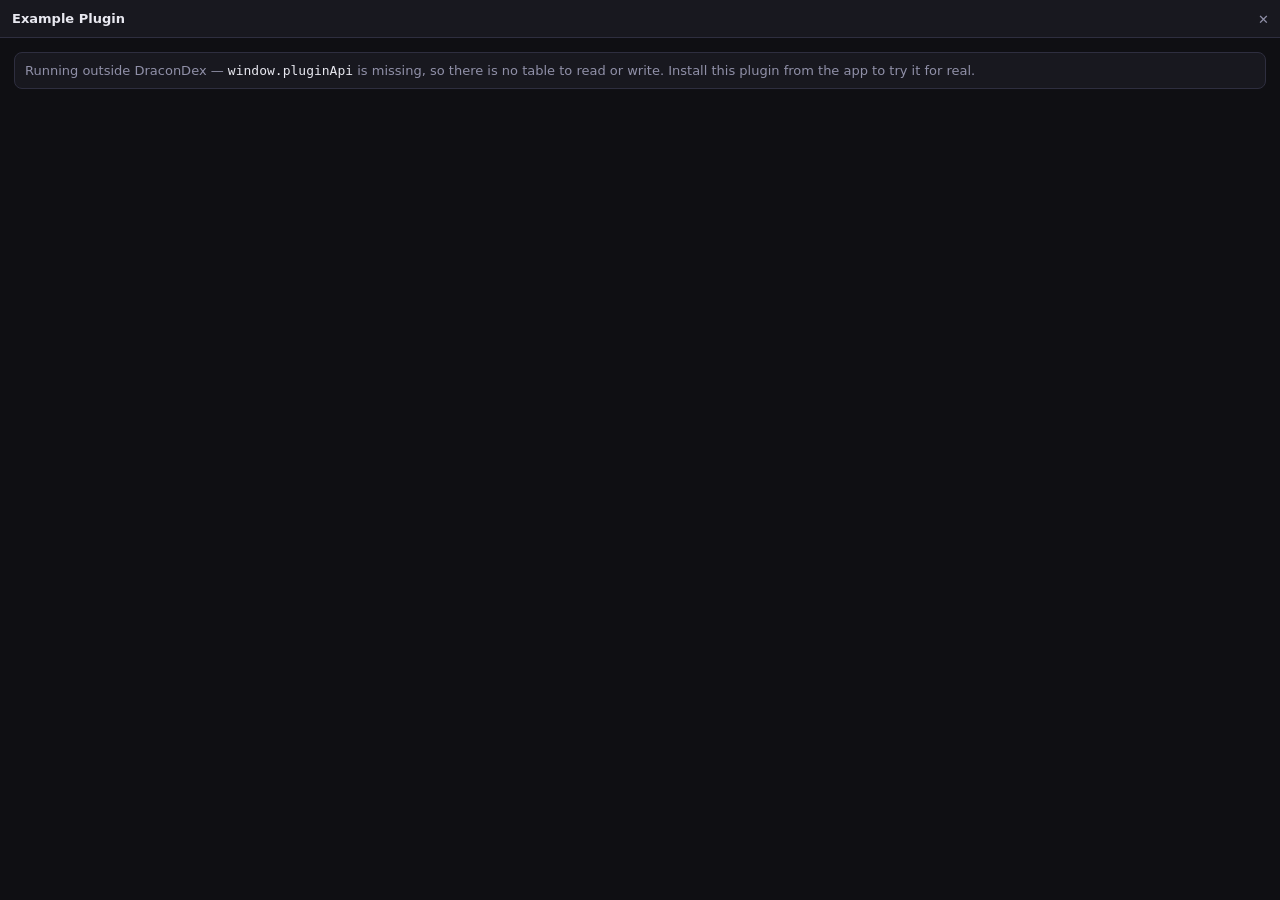
==== index.html @ 9c921b52 "Initial commit" ====
<!doctype html>
<html lang="en">
<head>
  <meta charset="utf-8" />
  <title>Example Plugin</title>
  <link rel="stylesheet" href="style.css" />
</head>
<body>
  <!-- Plugin windows are frameless (createPluginWindow in App-DraconDex's
       main.js sets frame:false), so the page draws its own title bar.
       .titlebar is the drag region; anything clickable inside it needs
       .no-drag or the drag region swallows the click. -->
  <header class="titlebar">
    <span class="title">Example Plugin</span>
    <button id="close-btn" class="no-drag icon-btn" title="Close">&#x2715;</button>
  </header>

  <main>
    <p id="offline" class="notice" hidden>
      Running outside DraconDex — <code>window.pluginApi</code> is missing, so
      there is no table to read or write. Install this plugin from the app to
      try it for real.
    </p>

    <form id="note-form">
      <input id="note-title" type="text" placeholder="Title" required />
      <input id="note-body" type="text" placeholder="Body" />
      <input id="note-rating" type="number" placeholder="Rating" min="0" max="10" />
      <button type="submit" id="submit-btn">Add note</button>
      <button type="button" id="cancel-btn" hidden>Cancel</button>
    </form>

    <p id="error" class="error" hidden></p>

    <ul id="note-list"></ul>
    <p id="empty" class="muted" hidden>No notes yet.</p>
  </main>

  <script src="app.js"></script>
</body>
</html>
---- style.css ----
/* Optional — a plugin can style itself however it likes. These tokens mirror
   DraconDex's default dark theme (css/tokens.css) so the window doesn't look
   pasted in; the app does NOT inject its stylesheets into plugin windows, so
   everything a plugin wants has to live in its own files. */
:root {
  --bg: #0f0f13;
  --surface: #18181f;
  --raised: #22222d;
  --hover: #2a2a38;
  --border: #2e2e3f;
  --t1: #e8e8f0;
  --t2: #9090a8;
  --accent: #6366f1;
  --danger: #ef4444;
  --r: 8px;
}

* { margin: 0; padding: 0; box-sizing: border-box; }

/* Any `display:` rule below would otherwise beat the UA stylesheet's
   [hidden]{display:none} — this keeps the `hidden` attribute meaningful. */
[hidden] { display: none !important; }

body {
  font-family: system-ui, sans-serif;
  background: var(--bg);
  color: var(--t1);
  font-size: 13px;
  height: 100vh;
  display: flex;
  flex-direction: column;
  overflow: hidden;
}

/* The window is frameless, so this bar is the only way to move or close it. */
.titlebar {
  display: flex;
  align-items: center;
  gap: 8px;
  height: 38px;
  padding: 0 6px 0 12px;
  background: var(--surface);
  border-bottom: 1px solid var(--border);
  flex-shrink: 0;
  -webkit-app-region: drag;
}

.titlebar .title { flex: 1; font-weight: 600; }
.no-drag { -webkit-app-region: no-drag; }

.icon-btn {
  width: 28px;
  height: 28px;
  border: none;
  border-radius: var(--r);
  background: transparent;
  color: var(--t2);
  font: inherit;
  cursor: pointer;
}

.icon-btn:hover { background: var(--danger); color: #fff; }

main {
  flex: 1;
  overflow-y: auto;
  padding: 14px;
}

form {
  display: flex;
  flex-wrap: wrap;
  gap: 8px;
  margin-bottom: 14px;
}

input {
  flex: 1;
  min-width: 110px;
  padding: 7px 10px;
  border: 1px solid var(--border);
  border-radius: var(--r);
  background: var(--raised);
  color: var(--t1);
  font: inherit;
}

input:focus { outline: none; border-color: var(--accent); }

button {
  padding: 7px 12px;
  border: 1px solid var(--border);
  border-radius: var(--r);
  background: var(--raised);
  color: var(--t1);
  font: inherit;
  cursor: pointer;
}

button:hover { background: var(--hover); }

#submit-btn {
  background: var(--accent);
  border-color: var(--accent);
  color: #fff;
}

ul { list-style: none; }

li {
  display: flex;
  align-items: flex-start;
  gap: 8px;
  padding: 10px;
  margin-bottom: 6px;
  background: var(--surface);
  border: 1px solid var(--border);
  border-radius: var(--r);
}

.note-text { flex: 1; min-width: 0; word-break: break-word; }
.note-text p { margin-top: 4px; color: var(--t2); }

.muted { color: var(--t2); }

.notice,
.error {
  padding: 10px;
  margin-bottom: 12px;
  border-radius: var(--r);
  background: var(--surface);
  border: 1px solid var(--border);
  color: var(--t2);
}

.error { border-color: var(--danger); color: var(--danger); }

code {
  font-family: ui-monospace, monospace;
  color: var(--t1);
}
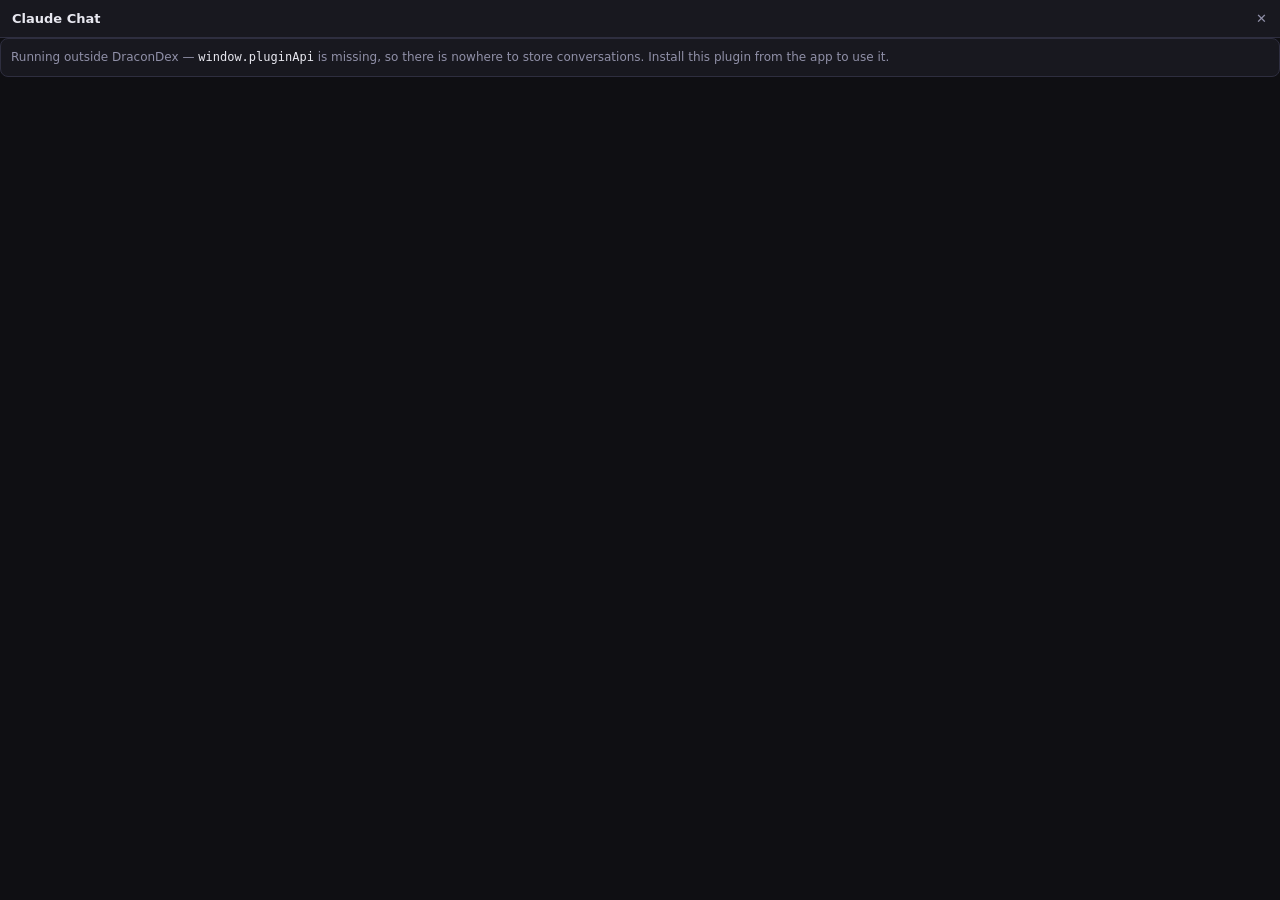
==== commit aa889b85: "Replace the template with a Claude chat plugin Turns the starter template into a working plugin: a c" ====
--- a/index.html
+++ b/index.html
@@ -2,40 +2,33 @@
 <html lang="en">
 <head>
   <meta charset="utf-8" />
-  <title>Example Plugin</title>
+  <title>Claude Chat</title>
   <link rel="stylesheet" href="style.css" />
 </head>
-<body>
-  <!-- Plugin windows are frameless (createPluginWindow in App-DraconDex's
-       main.js sets frame:false), so the page draws its own title bar.
-       .titlebar is the drag region; anything clickable inside it needs
-       .no-drag or the drag region swallows the click. -->
+<body class="window-mode">
+  <!-- Standalone-window entry (Settings → Plugin → Launch). Plugin windows are
+       frameless (createPluginWindow in App-DraconDex's main.js sets
+       frame:false), so the page draws its own title bar. .titlebar is the drag
+       region; anything clickable inside it needs .no-drag or the drag region
+       swallows the click. The docked-panel entry is panel.html, which shares
+       every script below and only differs in this chrome. -->
   <header class="titlebar">
-    <span class="title">Example Plugin</span>
+    <span class="title">Claude Chat</span>
     <button id="close-btn" class="no-drag icon-btn" title="Close">&#x2715;</button>
   </header>
 
-  <main>
-    <p id="offline" class="notice" hidden>
-      Running outside DraconDex — <code>window.pluginApi</code> is missing, so
-      there is no table to read or write. Install this plugin from the app to
-      try it for real.
-    </p>
+  <p id="offline" class="notice" hidden>
+    Running outside DraconDex — <code>window.pluginApi</code> is missing, so
+    there is nowhere to store conversations. Install this plugin from the app
+    to use it.
+  </p>
 
-    <form id="note-form">
-      <input id="note-title" type="text" placeholder="Title" required />
-      <input id="note-body" type="text" placeholder="Body" />
-      <input id="note-rating" type="number" placeholder="Rating" min="0" max="10" />
-      <button type="submit" id="submit-btn">Add note</button>
-      <button type="button" id="cancel-btn" hidden>Cancel</button>
-    </form>
+  <main id="root"></main>
 
-    <p id="error" class="error" hidden></p>
-
-    <ul id="note-list"></ul>
-    <p id="empty" class="muted" hidden>No notes yet.</p>
-  </main>
-
+  <script src="src/store.js"></script>
+  <script src="src/provider.js"></script>
+  <script src="src/ui.js"></script>
+  <script src="src/chat.js"></script>
   <script src="app.js"></script>
 </body>
 </html>
--- a/style.css
+++ b/style.css
@@ -1,7 +1,12 @@
-/* Optional — a plugin can style itself however it likes. These tokens mirror
-   DraconDex's default dark theme (css/tokens.css) so the window doesn't look
-   pasted in; the app does NOT inject its stylesheets into plugin windows, so
-   everything a plugin wants has to live in its own files. */
+/* These tokens mirror DraconDex's default dark theme (css/tokens.css) so the
+   plugin doesn't look pasted in; the app does NOT inject its stylesheets into
+   plugin windows or panels, so everything this plugin wants lives here.
+
+   One stylesheet serves both entries. index.html sets .window-mode (a
+   frameless ~900px window with its own title bar); panel.html sets
+   .panel-mode (docked in the Module Inspector slot, ~290px wide, header drawn
+   by the host). Rules below are written for the narrow case and relax at the
+   wider one, so the layout never depends on which entry loaded it. */
 :root {
   --bg: #0f0f13;
   --surface: #18181f;
@@ -10,9 +15,12 @@
   --border: #2e2e3f;
   --t1: #e8e8f0;
   --t2: #9090a8;
+  --t3: #6a6a80;
   --accent: #6366f1;
+  --accentH: #818cf8;
   --danger: #ef4444;
   --r: 8px;
+  --rs: 4px;
 }
 
 * { margin: 0; padding: 0; box-sizing: border-box; }
@@ -32,7 +40,8 @@
   overflow: hidden;
 }
 
-/* The window is frameless, so this bar is the only way to move or close it. */
+/* The standalone window is frameless, so this bar is the only way to move or
+   close it. The docked panel has no title bar — the host draws that. */
 .titlebar {
   display: flex;
   align-items: center;
@@ -63,79 +72,224 @@
 
 main {
   flex: 1;
+  min-height: 0;
+  display: flex;
+  flex-direction: column;
+}
+
+/* ── buttons ─────────────────────────────────────────────────────────── */
+button {
+  padding: 6px 10px;
+  border: 1px solid var(--border);
+  border-radius: var(--r);
+  background: var(--raised);
+  color: var(--t1);
+  font: inherit;
+  cursor: pointer;
+}
+
+button:hover { background: var(--hover); }
+.btn-p { background: var(--accent); border-color: var(--accent); color: #fff; }
+.btn-p:hover { background: var(--accentH); }
+.btn-s.active { border-color: var(--accent); color: var(--accentH); }
+.btn-g { background: transparent; border-color: transparent; color: var(--t2); }
+.btn-i { width: 26px; height: 26px; padding: 0; line-height: 1; }
+
+/* ── tabs ────────────────────────────────────────────────────────────── */
+.tabs {
+  display: flex;
+  align-items: center;
+  gap: 2px;
+  padding: 6px 8px;
+  border-bottom: 1px solid var(--border);
+  background: var(--surface);
+  flex-shrink: 0;
+}
+
+.tab {
+  border: none;
+  background: transparent;
+  color: var(--t2);
+  padding: 4px 8px;
+  border-radius: var(--rs);
+  font-size: 12px;
+}
+
+.tab.active { background: var(--raised); color: var(--t1); }
+.tabs .btn-i { margin-left: auto; }
+
+/* ── chat ────────────────────────────────────────────────────────────── */
+.chat { flex: 1; min-height: 0; display: flex; flex-direction: column; }
+
+.stream {
+  flex: 1;
+  min-height: 0;
   overflow-y: auto;
-  padding: 14px;
-}
-
-form {
-  display: flex;
-  flex-wrap: wrap;
+  padding: 10px;
+  display: flex;
+  flex-direction: column;
   gap: 8px;
-  margin-bottom: 14px;
-}
-
-input {
+}
+
+.row { display: flex; }
+.row.user { justify-content: flex-end; }
+
+.bubble {
+  /* Wide enough to be readable in a 290px dock, where a percentage-based
+     max-width would leave a uselessly narrow column. */
+  max-width: 92%;
+  padding: 7px 10px;
+  border-radius: var(--r);
+  background: var(--surface);
+  border: 1px solid var(--border);
+  word-break: break-word;
+  overflow-wrap: anywhere;
+}
+
+.row.user .bubble { background: var(--accent); border-color: var(--accent); color: #fff; }
+
+.md-line { min-height: 1em; line-height: 1.55; white-space: pre-wrap; }
+.md-line.dim { color: var(--t3); }
+
+.code-block {
+  background: var(--bg);
+  border: 1px solid var(--border);
+  border-radius: var(--rs);
+  padding: 7px 9px;
+  margin: 5px 0;
+  overflow-x: auto;
+}
+
+.code-block code, .inline-code { font-family: ui-monospace, monospace; font-size: 12px; }
+.inline-code { background: var(--raised); border-radius: 3px; padding: 1px 4px; }
+
+.thinking { margin-bottom: 6px; }
+.thinking summary { cursor: pointer; color: var(--t3); font-size: 11px; }
+.thinking-body { margin-top: 4px; color: var(--t2); font-size: 12px; white-space: pre-wrap; }
+
+.bubble-err { margin-top: 5px; color: var(--danger); font-size: 11.5px; }
+.meta { margin-top: 5px; color: var(--t3); font-size: 10.5px; }
+
+.errbar {
+  display: flex;
+  align-items: center;
+  gap: 8px;
+  padding: 7px 10px;
+  border-top: 1px solid var(--danger);
+  color: var(--danger);
+  font-size: 12px;
+  flex-shrink: 0;
+}
+
+.errbar span { flex: 1; }
+
+/* ── composer ────────────────────────────────────────────────────────── */
+.composer {
+  display: flex;
+  align-items: flex-end;
+  gap: 6px;
+  padding: 8px;
+  border-top: 1px solid var(--border);
+  background: var(--surface);
+  flex-shrink: 0;
+}
+
+.input {
   flex: 1;
-  min-width: 110px;
-  padding: 7px 10px;
+  min-width: 0;
+  resize: none;
+  max-height: 160px;
+  padding: 7px 9px;
   border: 1px solid var(--border);
   border-radius: var(--r);
   background: var(--raised);
   color: var(--t1);
   font: inherit;
-}
-
-input:focus { outline: none; border-color: var(--accent); }
-
-button {
-  padding: 7px 12px;
+  line-height: 1.45;
+}
+
+.input:focus { outline: none; border-color: var(--accent); }
+
+/* ── panes (history / settings) ──────────────────────────────────────── */
+.pane { flex: 1; min-height: 0; overflow-y: auto; padding: 10px; }
+
+.pane-label {
+  margin: 10px 0 6px;
+  font-size: 10.5px;
+  font-weight: 700;
+  letter-spacing: 0.05em;
+  text-transform: uppercase;
+  color: var(--t3);
+}
+
+.pane-label:first-child { margin-top: 0; }
+
+.li {
+  display: flex;
+  align-items: center;
+  gap: 6px;
+  padding: 6px 8px;
+  border-radius: var(--rs);
+  border: 1px solid transparent;
+}
+
+.li:hover { background: var(--surface); }
+.li.sel { border-color: var(--accent); background: var(--surface); }
+.li-name { flex: 1; cursor: pointer; overflow: hidden; text-overflow: ellipsis; white-space: nowrap; }
+
+.tag {
+  font-size: 10px;
+  color: var(--accentH);
+  border: 1px solid var(--accent);
+  border-radius: 8px;
+  padding: 0 6px;
+}
+
+.fg { margin-bottom: 10px; }
+.fg label { display: block; margin-bottom: 4px; color: var(--t2); font-size: 12px; }
+
+input, select, textarea {
+  width: 100%;
+  padding: 6px 9px;
   border: 1px solid var(--border);
   border-radius: var(--r);
   background: var(--raised);
   color: var(--t1);
   font: inherit;
-  cursor: pointer;
-}
-
-button:hover { background: var(--hover); }
-
-#submit-btn {
-  background: var(--accent);
-  border-color: var(--accent);
-  color: #fff;
-}
-
-ul { list-style: none; }
-
-li {
-  display: flex;
-  align-items: flex-start;
-  gap: 8px;
-  padding: 10px;
-  margin-bottom: 6px;
-  background: var(--surface);
-  border: 1px solid var(--border);
-  border-radius: var(--r);
-}
-
-.note-text { flex: 1; min-width: 0; word-break: break-word; }
-.note-text p { margin-top: 4px; color: var(--t2); }
-
-.muted { color: var(--t2); }
-
-.notice,
-.error {
-  padding: 10px;
-  margin-bottom: 12px;
+}
+
+textarea { resize: vertical; }
+input:focus, select:focus, textarea:focus { outline: none; border-color: var(--accent); }
+
+.check { display: flex; align-items: center; gap: 7px; }
+.check input { width: auto; }
+
+.seg { display: flex; flex-wrap: wrap; gap: 6px; }
+.row-actions { display: flex; gap: 6px; margin-bottom: 8px; }
+
+.hint { margin-top: 4px; color: var(--t3); font-size: 11px; line-height: 1.5; }
+
+/* ── notices ─────────────────────────────────────────────────────────── */
+.empty { margin: auto; text-align: center; color: var(--t2); padding: 20px 10px; }
+.empty h3 { margin-bottom: 5px; color: var(--t1); }
+.dim { color: var(--t3); }
+
+.notice, .error {
+  padding: 9px 10px;
+  margin-bottom: 10px;
   border-radius: var(--r);
   background: var(--surface);
   border: 1px solid var(--border);
   color: var(--t2);
+  font-size: 12px;
+  line-height: 1.55;
 }
 
 .error { border-color: var(--danger); color: var(--danger); }
-
-code {
-  font-family: ui-monospace, monospace;
-  color: var(--t1);
-}
+code { font-family: ui-monospace, monospace; color: var(--t1); }
+
+/* The standalone window has room to breathe; the docked panel does not. */
+.window-mode .stream { padding: 14px 18px; }
+.window-mode .bubble { max-width: 74%; }
+.window-mode .pane { padding: 14px 18px; max-width: 620px; }
+.window-mode .composer { padding: 10px 18px; }
